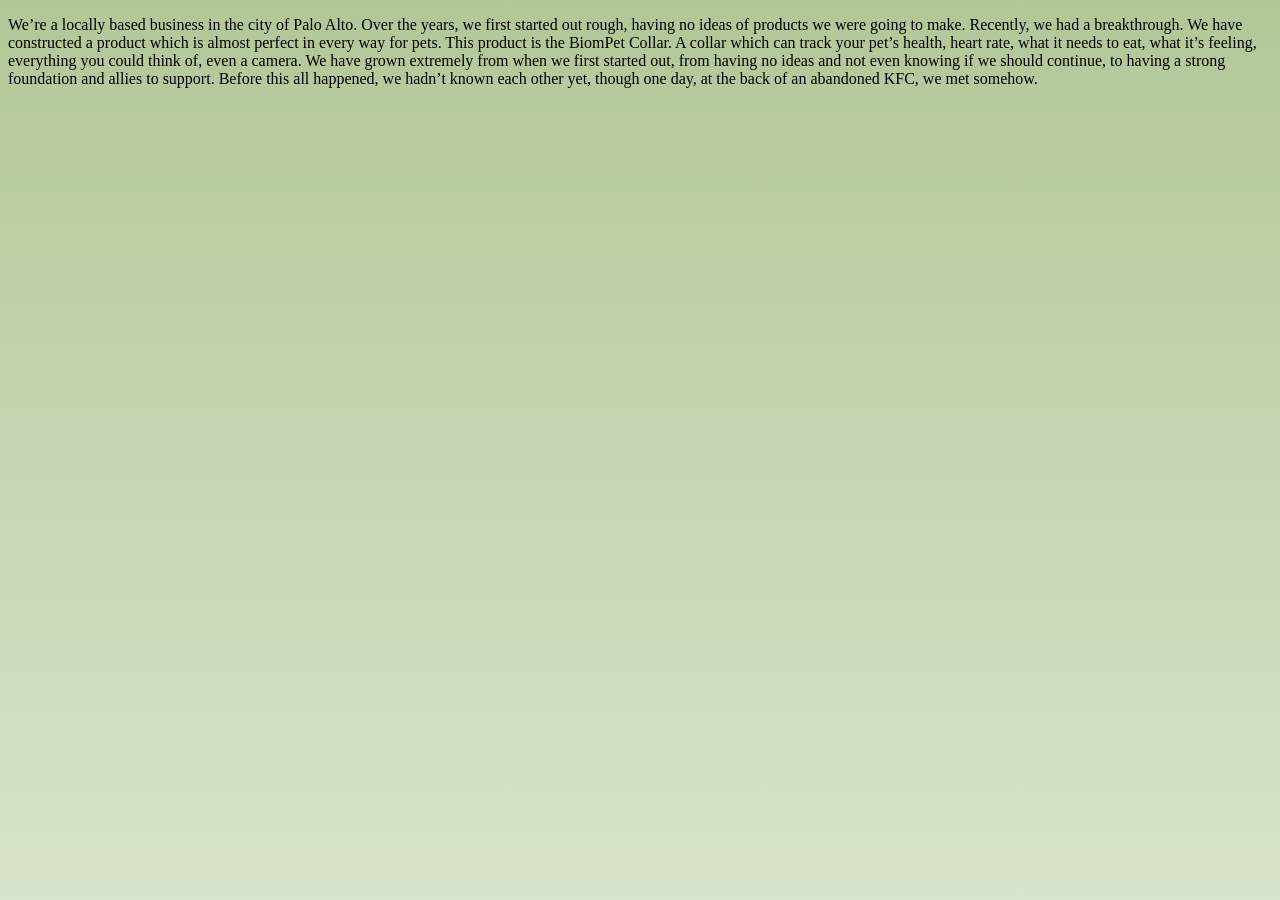
==== about_team.html @ 574bbece "Co-authored-by: 95058683 <95058683@users.noreply.github.com> Co-authored-by: Astro-adm-ortsA <Astro-" ====
<!DOCTYPE html>
<html>
    <head>
        <title>BiomPet</title>
        <link rel="stylesheet" type="text/css" href="style.css" />
        <link rel="icon" type="image/x-icon" href="https://i.postimg.cc/B6R1JjnR/Screenshot-2026-06-22-115419.png">
    </head>
        
    <body>
        <p>We’re a locally based business in the city of Palo Alto. Over the years, we first started out rough, 
            having no ideas of products we were going to make. Recently, we had a breakthrough. 
            We have constructed a product which is almost perfect in every way for pets. This product is the 
            BiomPet Collar. A collar which can track your pet’s health, heart rate, what it needs to eat, what 
            it’s feeling, everything you could think of, even a camera. We have grown extremely from when we 
            first started out, from having no ideas and not even knowing if we should continue, to having a 
            strong foundation and allies to support. Before this all happened, we hadn’t known each other yet, 
            though one day, at the back of an abandoned KFC, we met somehow.

    </body>
</html>
---- style.css ----
body {   
    /* Two background images, centered, covering the screen */
    background-image: linear-gradient(to bottom, rgba(255, 255, 255, .5), rgba(255, 255, 255, .75)), url('https://i.postimg.cc/266kKbV4/s-blob-v1-IMAGE-bu-YSGxuh5CA.jpg'); 
    background-position: center, center, center;
    background-size: 100% 100%, 50%, 50%; /* Gradient stays full, images shrink to 50% */
    background-repeat: no-repeat;       /* Prevents the smaller images from tiling */
    background-origin: content-box;    /* Adds space using your element's padding */
    background-attachment: fixed;
    background-color: #659030; 
}

ul.plan:hover {
    color:#006580;
}

p.div:hover {
  color: #006580;
}

h2.div:hover {
  color:#006580;
}

div.list-container {
  /* Semi-transparent background (White with 7.5% opacity) */
  background-color: rgba(255, 255, 255, 0.075); 
  
  /* Optional: Blurs the background image behind the box for readability */
  backdrop-filter: blur(5px); 
  
  /* Removes centering and aligns the box to the left */
  margin: 20px 0 20px 20px; 
  
  /* Keeps the box from stretching across the whole screen */
  /* Adjust this percentage or pixel value to fit your content */
  width: 40%;
  max-width: 90%;

  height: 20 px;
  max-height: 50 px;

  /* Structural essentials */
  padding: 25px;
  border-radius: 12px;
  box-sizing: border-box;
}

div.list-container:hover {
  /* Semi-transparent background (White with 7.5% opacity) */
  background-color: rgba(255, 255, 255, 0.75); 
  
  /* Optional: Blurs the background image behind the box for readability */
  backdrop-filter: blur(5px); 
  
  /* Removes centering and aligns the box to the left */
  margin: 20px 0 20px 20px; 
  
  /* Keeps the box from stretching across the whole screen */
  /* Adjust this percentage or pixel value to fit your content */
  width: 40%;
  max-width: 90%;

  height: 20 px;
  max-height: 50 px;

  /* Structural essentials */
  padding: 25px;
  border-radius: 12px;
  box-sizing: border-box;
}

/* Add this class right below your body styles */
.blur-button {
  display: inline-block;
  width: 125px;
  max-width: 300 px;
  height: 50 px;
  padding: 15px 20px;
  color: #000000;
  text-decoration: none;
  text-align: center;
  font-weight: 500;
  border-radius: 8px;
  background: rgba(255, 255, 255, 0.4);
  border: 1px solid rgba(255, 255, 255, 0.5);
  backdrop-filter: blur(8px);
  -webkit-backdrop-filter: blur(8px);
  box-shadow: 0 4px 6px rgba(0, 0, 0, 0.1);
  margin: 25px 10px;
}

.blur-button:hover {
  display: inline-block;
  width: 150px;
  max-width: 525 px;
  height: 75 px;
  padding: 15px 22.5px;
  color: #006580;
  text-decoration: none;
  text-align: center;
  font-weight: 500;
  border-radius: 8px;
  background: rgba(255, 255, 255, 0.4);
  border: 1px solid rgba(255, 255, 255, 0.5);
  backdrop-filter: blur(8px);
  -webkit-backdrop-filter: blur(8px);
  box-shadow: 0 4px 6px rgba(0, 0, 0, 0.1);
  margin: 25px 10px;
}

.blur-button-os {
  display: inline-block;
  width: 250px;
  height: 50 px;
  padding: 15px 20px;
  color: #000000;
  text-decoration: none;
  text-align: center;
  font-weight: 500;
  border-radius: 8px;
  background: rgba(255, 255, 255, 0.4);
  border: 1px solid rgba(255, 255, 255, 0.5);
  backdrop-filter: blur(8px);
  -webkit-backdrop-filter: blur(8px);
  box-shadow: 0 4px 6px rgba(0, 0, 0, 0.1);
  margin: 25px 10px;
}

.blur-button-os:hover {
  display: inline-block;
  width: 275 px;
  height: 75 px;
  padding: 15px 22.5px;
  color: #006580;
  text-decoration: none;
  text-align: center;
  font-weight: 500;
  border-radius: 8px;
  background: rgba(255, 255, 255, 0.4);
  border: 1px solid rgba(255, 255, 255, 0.5);
  backdrop-filter: blur(8px);
  -webkit-backdrop-filter: blur(8px);
  box-shadow: 0 4px 6px rgba(0, 0, 0, 0.1);
  margin: 25px 10px;
}
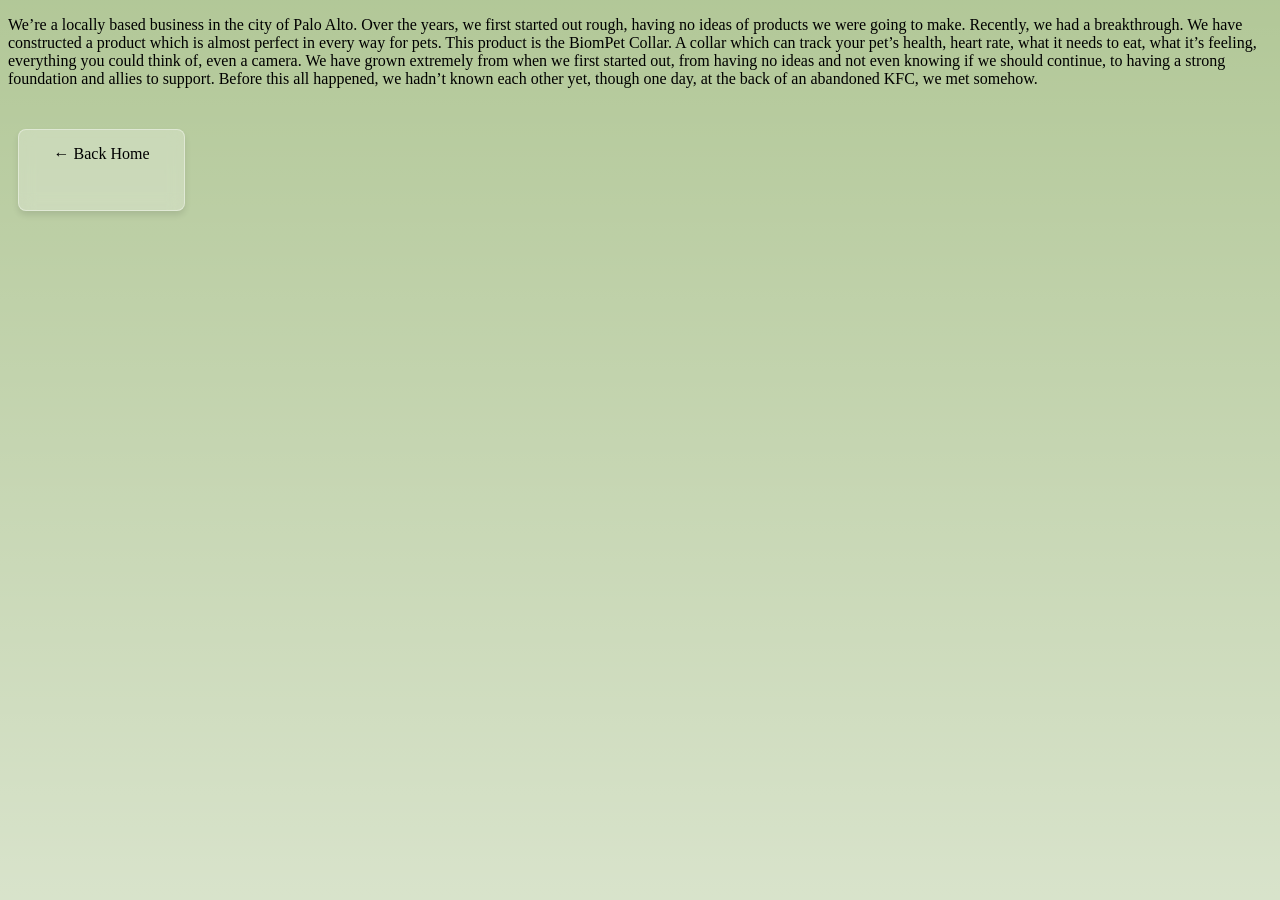
==== commit fd49575e: "hi" ====
--- a/about_team.html
+++ b/about_team.html
@@ -7,14 +7,7 @@
     </head>
         
     <body>
-        <p>We’re a locally based business in the city of Palo Alto. Over the years, we first started out rough, 
-            having no ideas of products we were going to make. Recently, we had a breakthrough. 
-            We have constructed a product which is almost perfect in every way for pets. This product is the 
-            BiomPet Collar. A collar which can track your pet’s health, heart rate, what it needs to eat, what 
-            it’s feeling, everything you could think of, even a camera. We have grown extremely from when we 
-            first started out, from having no ideas and not even knowing if we should continue, to having a 
-            strong foundation and allies to support. Before this all happened, we hadn’t known each other yet, 
-            though one day, at the back of an abandoned KFC, we met somehow.
-
+        <p>We’re a locally based business in the city of Palo Alto. Over the years, we first started out rough, having no ideas of products we were going to make. Recently, we had a breakthrough. We have constructed a product which is almost perfect in every way for pets. This product is the BiomPet Collar. A collar which can track your pet’s health, heart rate, what it needs to eat, what it’s feeling, everything you could think of, even a camera. We have grown extremely from when we first started out, from having no ideas and not even knowing if we should continue, to having a strong foundation and allies to support. Before this all happened, we hadn’t known each other yet, though one day, at the back of an abandoned KFC, we met somehow.</p>
+        <a href="index.html" target="_self" class="blur-button">← Back Home</a>
     </body>
 </html>
--- a/style.css
+++ b/style.css
@@ -21,6 +21,10 @@
   color:#006580;
 }
 
+h3.div:hover {
+  color:#006580;
+}
+
 div.list-container {
   /* Semi-transparent background (White with 7.5% opacity) */
   background-color: rgba(255, 255, 255, 0.075); 
@@ -36,33 +40,6 @@
   width: 40%;
   max-width: 90%;
 
-  height: 20 px;
-  max-height: 50 px;
-
-  /* Structural essentials */
-  padding: 25px;
-  border-radius: 12px;
-  box-sizing: border-box;
-}
-
-div.list-container:hover {
-  /* Semi-transparent background (White with 7.5% opacity) */
-  background-color: rgba(255, 255, 255, 0.75); 
-  
-  /* Optional: Blurs the background image behind the box for readability */
-  backdrop-filter: blur(5px); 
-  
-  /* Removes centering and aligns the box to the left */
-  margin: 20px 0 20px 20px; 
-  
-  /* Keeps the box from stretching across the whole screen */
-  /* Adjust this percentage or pixel value to fit your content */
-  width: 40%;
-  max-width: 90%;
-
-  height: 20 px;
-  max-height: 50 px;
-
   /* Structural essentials */
   padding: 25px;
   border-radius: 12px;
@@ -70,76 +47,27 @@
 }
 
 /* Add this class right below your body styles */
-.blur-button {
-  display: inline-block;
-  width: 125px;
-  max-width: 300 px;
-  height: 50 px;
-  padding: 15px 20px;
-  color: #000000;
-  text-decoration: none;
-  text-align: center;
-  font-weight: 500;
-  border-radius: 8px;
-  background: rgba(255, 255, 255, 0.4);
-  border: 1px solid rgba(255, 255, 255, 0.5);
-  backdrop-filter: blur(8px);
-  -webkit-backdrop-filter: blur(8px);
-  box-shadow: 0 4px 6px rgba(0, 0, 0, 0.1);
-  margin: 25px 10px;
+.blur-button { 
+  display: inline-block; 
+  width: 125px; 
+  max-width: 300px; /* Fixed spacing typo */
+  height: 50px; /* Fixed spacing typo */
+  padding: 15px 20px; 
+  color: #000000; 
+  text-decoration: none; 
+  text-align: center; 
+  font-weight: 500; 
+  border-radius: 8px; 
+  background: rgba(255, 255, 255, 0.25); 
+  border: 1px solid rgba(255, 255, 255, 0.4); 
+  backdrop-filter: blur(8px); 
+  -webkit-backdrop-filter: blur(8px); 
+  box-shadow: 0 4px 6px rgba(0, 0, 0, 0.1); 
+  margin: 25px 10px; 
+  transition: transform 0.3s ease; /* Added for smoothness */
 }
 
+/* Added hover rule */
 .blur-button:hover {
-  display: inline-block;
-  width: 150px;
-  max-width: 525 px;
-  height: 75 px;
-  padding: 15px 22.5px;
-  color: #006580;
-  text-decoration: none;
-  text-align: center;
-  font-weight: 500;
-  border-radius: 8px;
-  background: rgba(255, 255, 255, 0.4);
-  border: 1px solid rgba(255, 255, 255, 0.5);
-  backdrop-filter: blur(8px);
-  -webkit-backdrop-filter: blur(8px);
-  box-shadow: 0 4px 6px rgba(0, 0, 0, 0.1);
-  margin: 25px 10px;
-}
-
-.blur-button-os {
-  display: inline-block;
-  width: 250px;
-  height: 50 px;
-  padding: 15px 20px;
-  color: #000000;
-  text-decoration: none;
-  text-align: center;
-  font-weight: 500;
-  border-radius: 8px;
-  background: rgba(255, 255, 255, 0.4);
-  border: 1px solid rgba(255, 255, 255, 0.5);
-  backdrop-filter: blur(8px);
-  -webkit-backdrop-filter: blur(8px);
-  box-shadow: 0 4px 6px rgba(0, 0, 0, 0.1);
-  margin: 25px 10px;
-}
-
-.blur-button-os:hover {
-  display: inline-block;
-  width: 275 px;
-  height: 75 px;
-  padding: 15px 22.5px;
-  color: #006580;
-  text-decoration: none;
-  text-align: center;
-  font-weight: 500;
-  border-radius: 8px;
-  background: rgba(255, 255, 255, 0.4);
-  border: 1px solid rgba(255, 255, 255, 0.5);
-  backdrop-filter: blur(8px);
-  -webkit-backdrop-filter: blur(8px);
-  box-shadow: 0 4px 6px rgba(0, 0, 0, 0.1);
-  margin: 25px 10px;
+  transform: scale(1.25); /* Grows the button by 25% */
 }
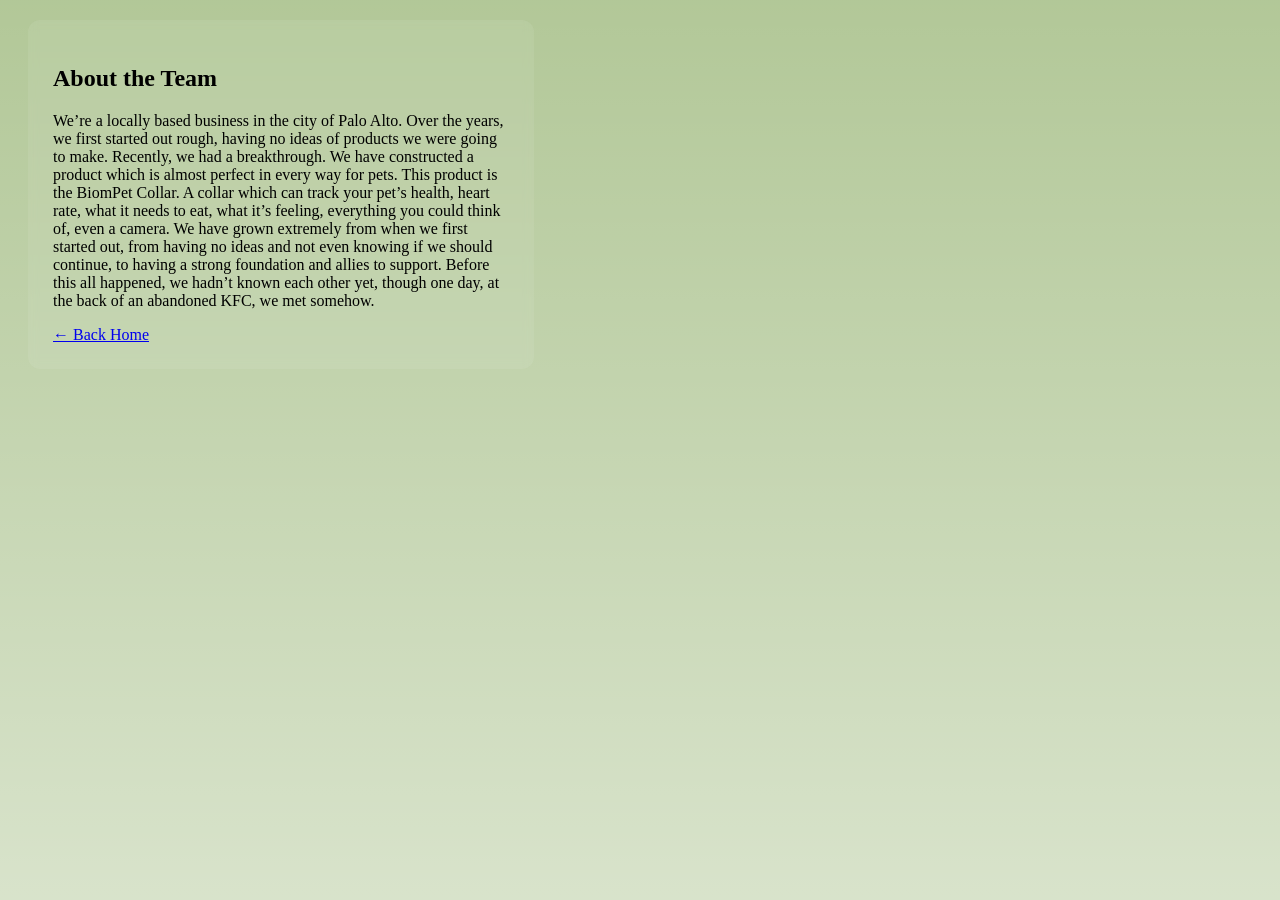
==== commit 06d613f5: "hi" ====
--- a/about_team.html
+++ b/about_team.html
@@ -7,7 +7,10 @@
     </head>
         
     <body>
-        <p>We’re a locally based business in the city of Palo Alto. Over the years, we first started out rough, having no ideas of products we were going to make. Recently, we had a breakthrough. We have constructed a product which is almost perfect in every way for pets. This product is the BiomPet Collar. A collar which can track your pet’s health, heart rate, what it needs to eat, what it’s feeling, everything you could think of, even a camera. We have grown extremely from when we first started out, from having no ideas and not even knowing if we should continue, to having a strong foundation and allies to support. Before this all happened, we hadn’t known each other yet, though one day, at the back of an abandoned KFC, we met somehow.</p>
-        <a href="index.html" target="_self" class="blur-button">← Back Home</a>
+        <div class="list-container">
+            <h2 class="div">About the Team</h2>
+            <p class="div">We’re a locally based business in the city of Palo Alto. Over the years, we first started out rough, having no ideas of products we were going to make. Recently, we had a breakthrough. We have constructed a product which is almost perfect in every way for pets. This product is the BiomPet Collar. A collar which can track your pet’s health, heart rate, what it needs to eat, what it’s feeling, everything you could think of, even a camera. We have grown extremely from when we first started out, from having no ideas and not even knowing if we should continue, to having a strong foundation and allies to support. Before this all happened, we hadn’t known each other yet, though one day, at the back of an abandoned KFC, we met somehow.</p>
+            <a class= "div" href="index.html" target="_self" class="blur-button">← Back Home</a>
+        </div>
     </body>
 </html>
--- a/style.css
+++ b/style.css
@@ -1,10 +1,9 @@
-body {   
-    /* Two background images, centered, covering the screen */
+body {
     background-image: linear-gradient(to bottom, rgba(255, 255, 255, .5), rgba(255, 255, 255, .75)), url('https://i.postimg.cc/266kKbV4/s-blob-v1-IMAGE-bu-YSGxuh5CA.jpg'); 
     background-position: center, center, center;
-    background-size: 100% 100%, 50%, 50%; /* Gradient stays full, images shrink to 50% */
-    background-repeat: no-repeat;       /* Prevents the smaller images from tiling */
-    background-origin: content-box;    /* Adds space using your element's padding */
+    background-size: 100% 100%, 50%, 50%;
+    background-repeat: no-repeat;
+    background-origin: content-box;
     background-attachment: fixed;
     background-color: #659030; 
 }
@@ -25,33 +24,30 @@
   color:#006580;
 }
 
+a.div:hover {
+  color: #006580;
+}
+
 div.list-container {
-  /* Semi-transparent background (White with 7.5% opacity) */
   background-color: rgba(255, 255, 255, 0.075); 
   
-  /* Optional: Blurs the background image behind the box for readability */
   backdrop-filter: blur(5px); 
   
-  /* Removes centering and aligns the box to the left */
   margin: 20px 0 20px 20px; 
   
-  /* Keeps the box from stretching across the whole screen */
-  /* Adjust this percentage or pixel value to fit your content */
   width: 40%;
   max-width: 90%;
 
-  /* Structural essentials */
   padding: 25px;
   border-radius: 12px;
   box-sizing: border-box;
 }
 
-/* Add this class right below your body styles */
 .blur-button { 
   display: inline-block; 
   width: 125px; 
-  max-width: 300px; /* Fixed spacing typo */
-  height: 50px; /* Fixed spacing typo */
+  max-width: 300px;
+  height: 25px;
   padding: 15px 20px; 
   color: #000000; 
   text-decoration: none; 
@@ -64,10 +60,10 @@
   -webkit-backdrop-filter: blur(8px); 
   box-shadow: 0 4px 6px rgba(0, 0, 0, 0.1); 
   margin: 25px 10px; 
-  transition: transform 0.3s ease; /* Added for smoothness */
+  transition: transform 0.25s ease;
 }
 
 /* Added hover rule */
 .blur-button:hover {
-  transform: scale(1.25); /* Grows the button by 25% */
+  transform: scale(1.25);
 }
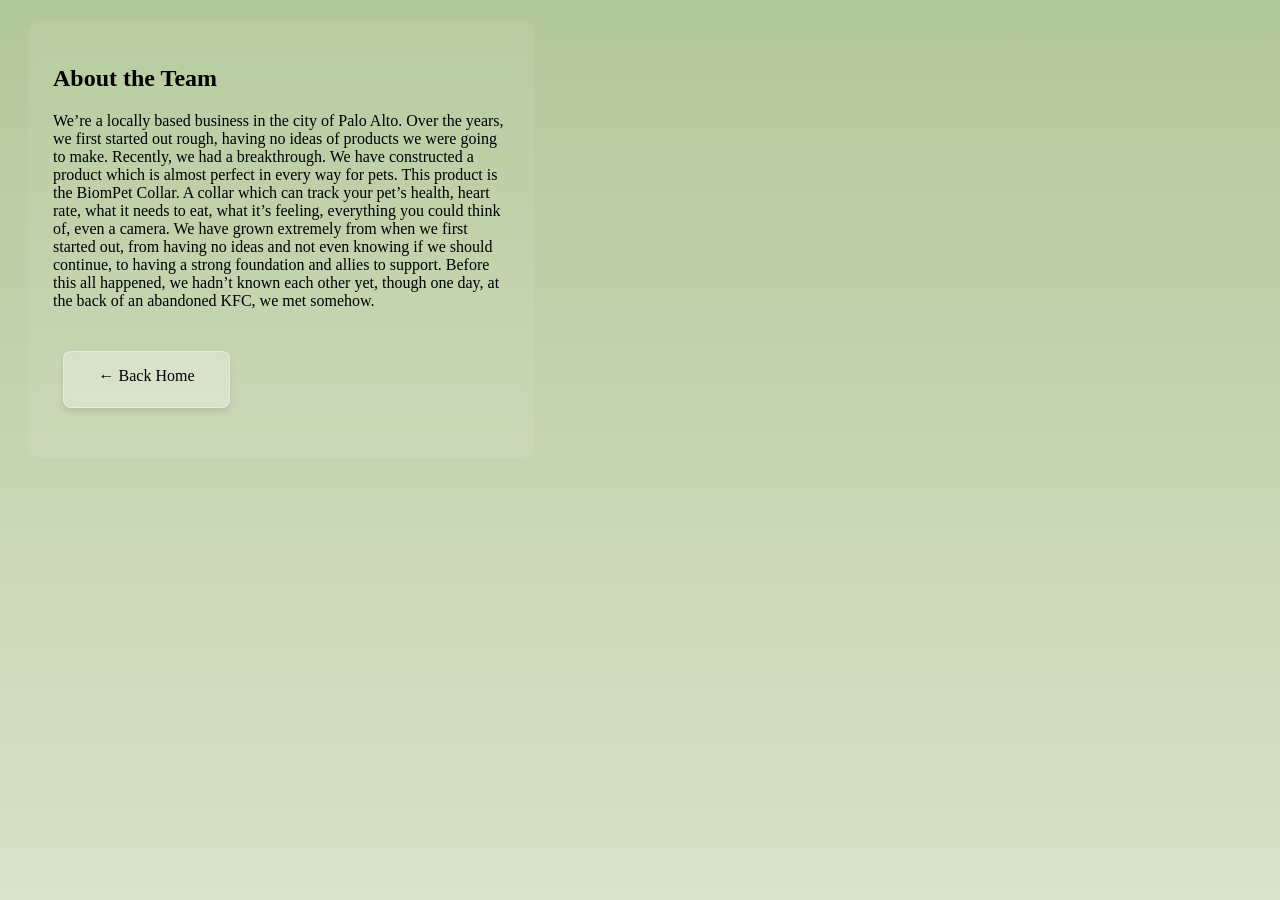
==== commit b85b207b: "hi" ====
--- a/about_team.html
+++ b/about_team.html
@@ -10,7 +10,7 @@
         <div class="list-container">
             <h2 class="div">About the Team</h2>
             <p class="div">We’re a locally based business in the city of Palo Alto. Over the years, we first started out rough, having no ideas of products we were going to make. Recently, we had a breakthrough. We have constructed a product which is almost perfect in every way for pets. This product is the BiomPet Collar. A collar which can track your pet’s health, heart rate, what it needs to eat, what it’s feeling, everything you could think of, even a camera. We have grown extremely from when we first started out, from having no ideas and not even knowing if we should continue, to having a strong foundation and allies to support. Before this all happened, we hadn’t known each other yet, though one day, at the back of an abandoned KFC, we met somehow.</p>
-            <a class= "div" href="index.html" target="_self" class="blur-button">← Back Home</a>
+            <a href="index.html" target="_self" class="blur-button">← Back Home</a>
         </div>
     </body>
 </html>
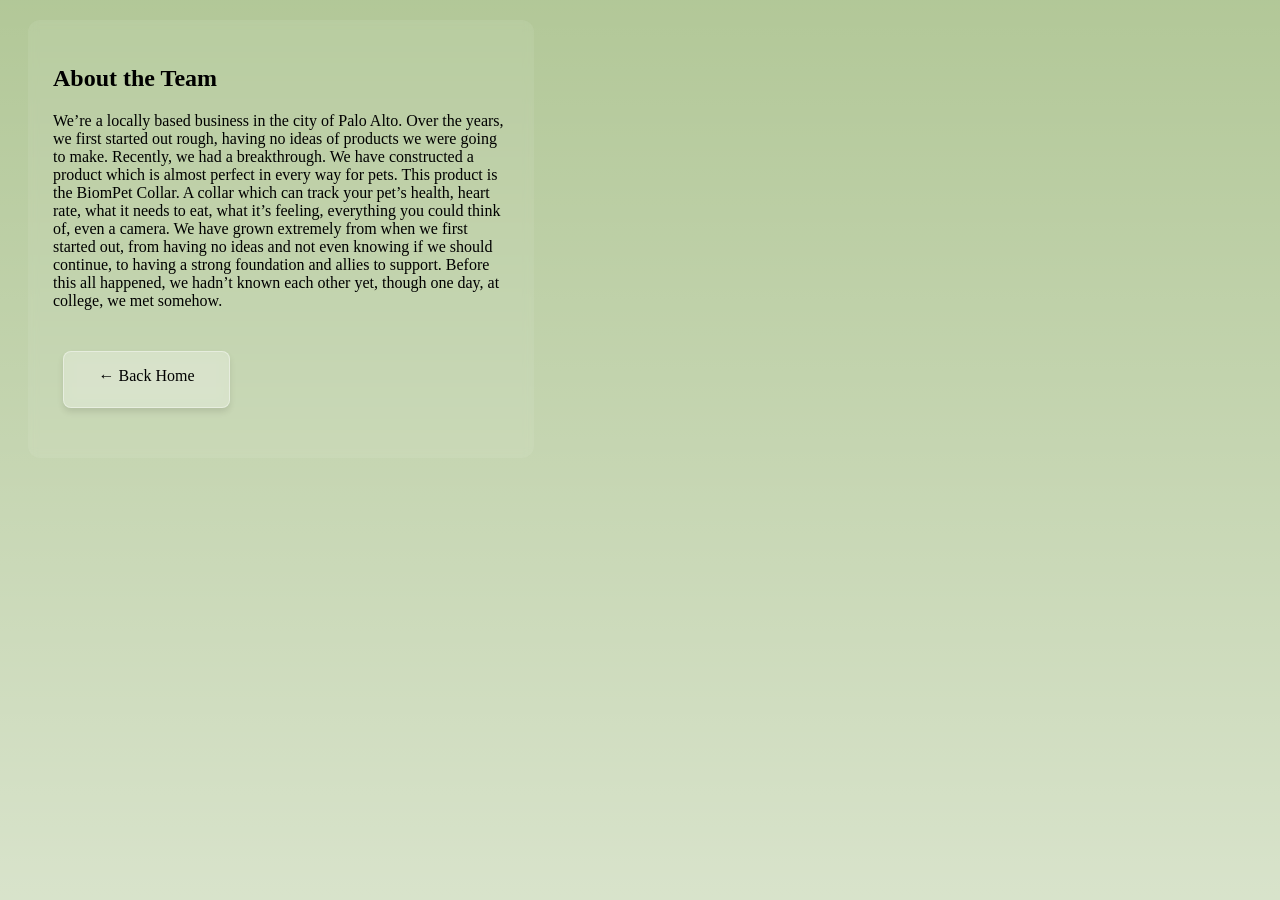
==== commit 4db066eb: "hi" ====
--- a/about_team.html
+++ b/about_team.html
@@ -9,7 +9,7 @@
     <body>
         <div class="list-container">
             <h2 class="div">About the Team</h2>
-            <p class="div">We’re a locally based business in the city of Palo Alto. Over the years, we first started out rough, having no ideas of products we were going to make. Recently, we had a breakthrough. We have constructed a product which is almost perfect in every way for pets. This product is the BiomPet Collar. A collar which can track your pet’s health, heart rate, what it needs to eat, what it’s feeling, everything you could think of, even a camera. We have grown extremely from when we first started out, from having no ideas and not even knowing if we should continue, to having a strong foundation and allies to support. Before this all happened, we hadn’t known each other yet, though one day, at the back of an abandoned KFC, we met somehow.</p>
+            <p class="div">We’re a locally based business in the city of Palo Alto. Over the years, we first started out rough, having no ideas of products we were going to make. Recently, we had a breakthrough. We have constructed a product which is almost perfect in every way for pets. This product is the BiomPet Collar. A collar which can track your pet’s health, heart rate, what it needs to eat, what it’s feeling, everything you could think of, even a camera. We have grown extremely from when we first started out, from having no ideas and not even knowing if we should continue, to having a strong foundation and allies to support. Before this all happened, we hadn’t known each other yet, though one day, at college, we met somehow.</p>
             <a href="index.html" target="_self" class="blur-button">← Back Home</a>
         </div>
     </body>
--- a/style.css
+++ b/style.css
@@ -22,10 +22,6 @@
 
 h3.div:hover {
   color:#006580;
-}
-
-a.div:hover {
-  color: #006580;
 }
 
 div.list-container {
@@ -63,7 +59,7 @@
   transition: transform 0.25s ease;
 }
 
-/* Added hover rule */
 .blur-button:hover {
   transform: scale(1.25);
+  color: #006580;
 }
